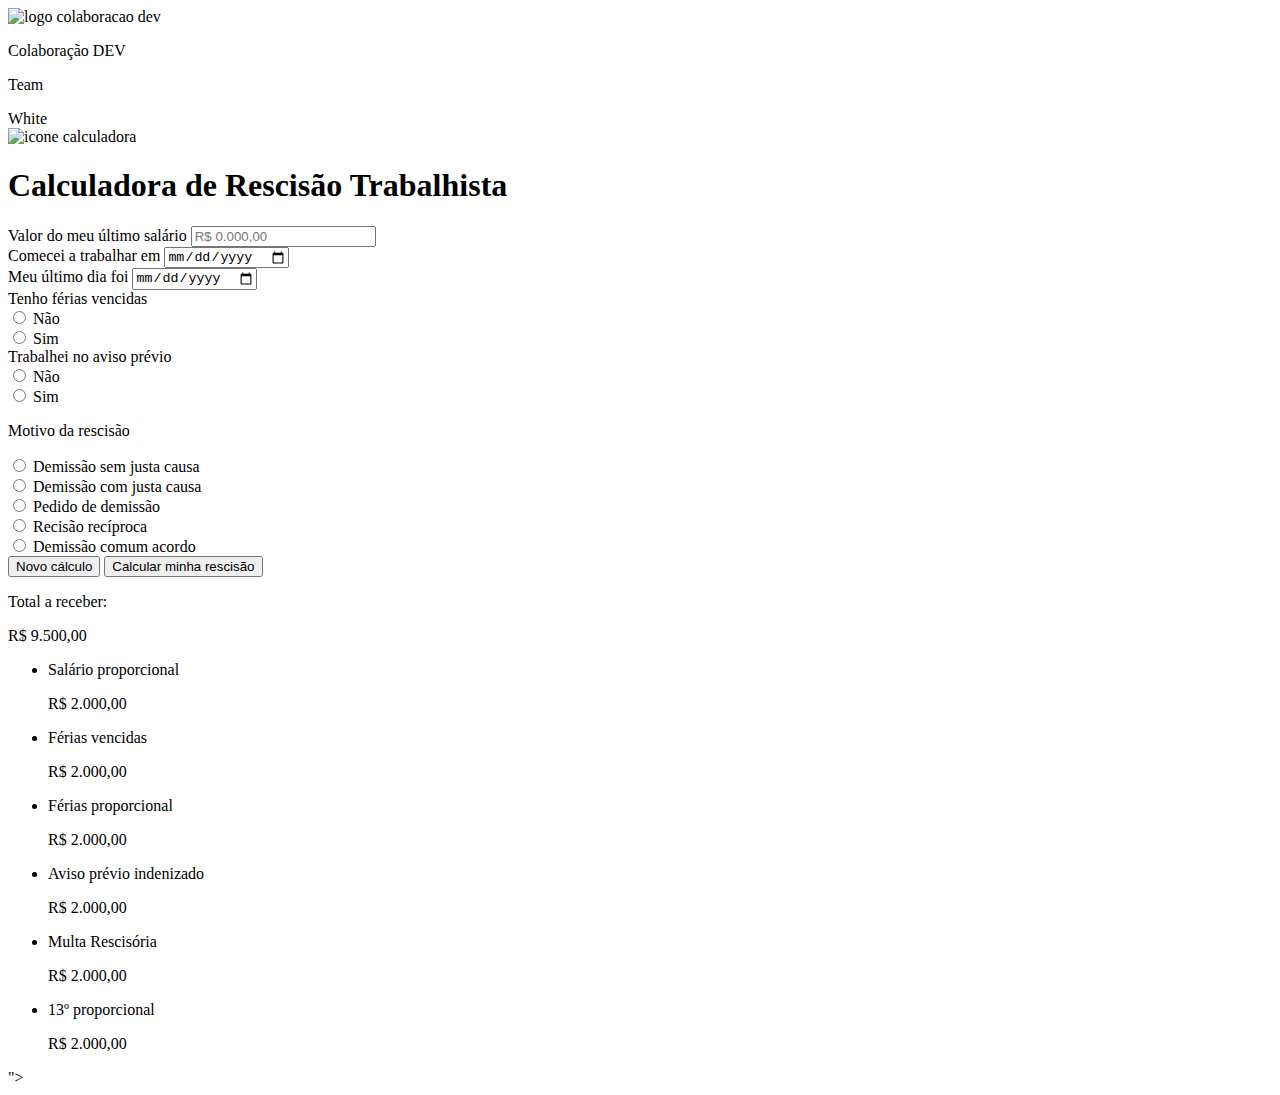
==== novo_projeto/index.html @ 4153b699 "att" ====
<!DOCTYPE html>
<html lang="pt-br">

<head>
  <meta charset="utf-8">
  <meta http-equiv="X-UA-Compatible" content="IE=edge">
  <meta name="viewport" content="width=device-width, initial-scale=1.0">
  <link rel="stylesheet" href="style.css">
  <title>Calculadora de Rescisão Trabalhista</title>
</head>

<body>
  <header>
    <div class="head-logo">
      <img src="./assets/img/logo-colaboracao-dev.png" alt="logo colaboracao dev">
      <p>Colaboração DEV</p>
    </div>
    <div class="team">
      <p>Team</p>
      <span>White</span>
    </div>
  </header>

  <main>
    <form id="form">
      <div class="title">
        <img src="./assets/img/icon-calculate.svg" alt="icone calculadora">
        <h1>Calculadora de Rescisão Trabalhista</h1>
      </div>

      <div class="cards">
        <div class="card-input">
          <label for="salario">Valor do meu último salário</label>
          <input type="number" pattern="/d+" placeholder="R$ 0.000,00" min="0" id="salario" required>
        </div>

        <div class="card-input">
          <label for="dias-trabalhados">Comecei a trabalhar em</label>
          <input type="date" name="" id="start_date">
        </div>

        <div class="card-input">
          <label for="dias-trabalhadoss">Meu último dia foi</label>
          <input type="date" name="" id="end_date">
        </div>

        <div class="card-input">
          <label>Tenho férias vencidas</label>
          <div class="radio-buttons">
            <div class="radio-option">
              <input type="radio" name="ferias-vencidas" id="nao-ferias-vencias" value="false">
              <label for="nao-ferias-vencias">Não</label>
            </div>
            <div class="radio-option">
              <input type="radio" name="ferias-vencidas" id="sim-ferias-vencias" value="true">
              <label for="sim-ferias-vencias">Sim</label>
            </div>
          </div>
        </div>

        <div class="card-input">
          <label for="meses-trabalhados-ano">Trabalhei no aviso prévio</label>
          <div class="radio-buttons">
            <div class="radio-option">
              <input type="radio" name="aviso-previo" id="nao-aviso-previo" value="false">
              <label for="nao-aviso-previo">Não</label>
            </div>
            <div class="radio-option">
              <input type="radio" name="aviso-previo" id="sim-aviso-previo" value="true">
              <label for="sim-aviso-previo">Sim</label>
            </div>
          </div>
        </div>

        <div class="card-input">
          <p>Motivo da rescisão</p>
          <div class="radio-buttons rescisao">
            <div class="radio-option">
              <input type="radio" name="motivo-rescisao" id="sem-justa-causa">
              <label for="sem-justa-causa">Demissão sem justa causa</label>
            </div>
            <div class="radio-option">
              <input type="radio" name="motivo-rescisao" id="com-justa-causa" value="1">
              <label for="com-justa-causa">Demissão com justa causa</label>
            </div>
            <div class="radio-option">
              <input type="radio" name="motivo-rescisao" id="pedido-de-demissao">
              <label for="pedido-de-demissao">Pedido de demissão</label>
            </div>
            <div class="radio-option">
              <input type="radio" name="motivo-rescisao" id="reciproca" value="3">
              <label for="reciproca">Recisão recíproca</label>
            </div>
            <div class="radio-option">
              <input type="radio" name="motivo-rescisao" id="acordo" value="4">
              <label for="acordo">Demissão comum acordo</label>
            </div>
          </div>
        </div>
      </div>

      <div class="buttons">
        <button type="reset" class="btn">Novo cálculo</button>
        <button type="submit" class="btn" onclick="main()">Calcular minha rescisão</button>
      </div>
    </form>

    <div class="results">
      <div class="total">
        <p>Total a receber: </p>
        <p>R$ <span id="total">9.500,00</span></p>
      </div>
      <ul class="cards-result">
        <li class="card-result">
          <span>Salário proporcional </span>
          <p>R$ <span id="salarioProporcionalCalculado">2.000,00</span></p>
        </li>
        <li class="card-result">
          <span>Férias vencidas </span>
          <p>R$ <span id="feriasVencidasCalculada">2.000,00</span></p>
        </li>
        <li class="card-result">
          <span>Férias proporcional</span>
          <p>R$ <span id="feriasProporcionalCalculada">2.000,00</span></p>
        </li>
        <li class="card-result">
          <span>Aviso prévio indenizado </span>
          <p>R$ <span id="avisoPrevioCalculado">2.000,00</span></p>
        </li>
        <li class="card-result">
          <span>Multa Rescisória </span>
          <p>R$ <span id="multaRescisoriaCalculada">2.000,00</span></p>
        </li>
        <li class="card-result">
          <span>13º proporcional </span>
          <p>R$ <span id="decimoTerceiroCalculado">2.000,00</span></p>
        </li>
      </ul>
    </div>
  </main>
  <script src="./script.js"></script>
  <script src="moment/moment.js"></script>
  "></script>

</body>

</html>
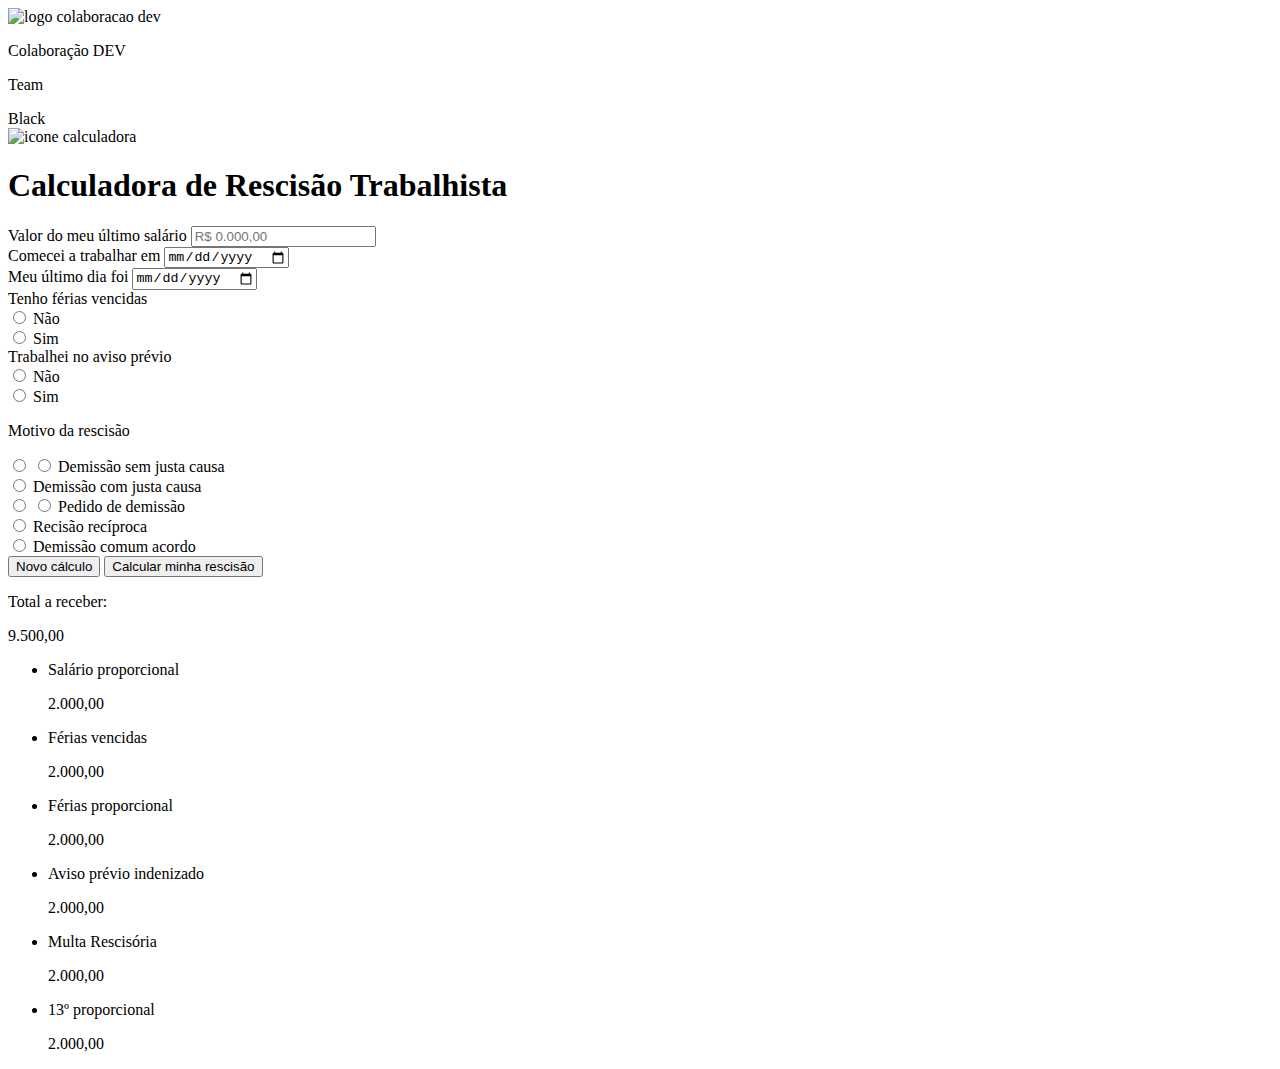
==== commit b97e97a4: "att: calculaData resolvido" ====
--- a/novo_projeto/index.html
+++ b/novo_projeto/index.html
@@ -17,7 +17,7 @@
     </div>
     <div class="team">
       <p>Team</p>
-      <span>White</span>
+      <span>Black</span>
     </div>
   </header>
 
@@ -48,11 +48,11 @@
           <label>Tenho férias vencidas</label>
           <div class="radio-buttons">
             <div class="radio-option">
-              <input type="radio" name="ferias-vencidas" id="nao-ferias-vencias" value="false">
+              <input type="radio" name="ferias-vencidas" id="nao-ferias-vencias">
               <label for="nao-ferias-vencias">Não</label>
             </div>
             <div class="radio-option">
-              <input type="radio" name="ferias-vencidas" id="sim-ferias-vencias" value="true">
+              <input type="radio" name="ferias-vencidas" id="sim-ferias-vencias">
               <label for="sim-ferias-vencias">Sim</label>
             </div>
           </div>
@@ -62,11 +62,11 @@
           <label for="meses-trabalhados-ano">Trabalhei no aviso prévio</label>
           <div class="radio-buttons">
             <div class="radio-option">
-              <input type="radio" name="aviso-previo" id="nao-aviso-previo" value="false">
+              <input type="radio" name="aviso-previo" id="nao-aviso-previo">
               <label for="nao-aviso-previo">Não</label>
             </div>
             <div class="radio-option">
-              <input type="radio" name="aviso-previo" id="sim-aviso-previo" value="true">
+              <input type="radio" name="aviso-previo" id="sim-aviso-previo">
               <label for="sim-aviso-previo">Sim</label>
             </div>
           </div>
@@ -76,23 +76,25 @@
           <p>Motivo da rescisão</p>
           <div class="radio-buttons rescisao">
             <div class="radio-option">
-              <input type="radio" name="motivo-rescisao" id="sem-justa-causa">
+              <input type="radio" name="motivo-rescisao" id="sem-justa-causa" value="0">
+              <input type="radio" name="motivo-rescisao" id="sem-justa-causa" value="0">
               <label for="sem-justa-causa">Demissão sem justa causa</label>
             </div>
             <div class="radio-option">
-              <input type="radio" name="motivo-rescisao" id="com-justa-causa" value="1">
+              <input type="radio" name="motivo-rescisao" id="com-justa-causa">
               <label for="com-justa-causa">Demissão com justa causa</label>
             </div>
             <div class="radio-option">
-              <input type="radio" name="motivo-rescisao" id="pedido-de-demissao">
+              <input type="radio" name="motivo-rescisao" id="pedido-de-demissao" value="2">
+              <input type="radio" name="motivo-rescisao" id="pedido-de-demissao" value="2">
               <label for="pedido-de-demissao">Pedido de demissão</label>
             </div>
             <div class="radio-option">
-              <input type="radio" name="motivo-rescisao" id="reciproca" value="3">
+              <input type="radio" name="motivo-rescisao" id="reciproca">
               <label for="reciproca">Recisão recíproca</label>
             </div>
             <div class="radio-option">
-              <input type="radio" name="motivo-rescisao" id="acordo" value="4">
+              <input type="radio" name="motivo-rescisao" id="acordo">
               <label for="acordo">Demissão comum acordo</label>
             </div>
           </div>
@@ -101,47 +103,46 @@
 
       <div class="buttons">
         <button type="reset" class="btn">Novo cálculo</button>
-        <button type="submit" class="btn" onclick="main()">Calcular minha rescisão</button>
+        <button type="button" class="btn" onclick="main()">Calcular minha rescisão</button>
       </div>
     </form>
 
     <div class="results">
       <div class="total">
         <p>Total a receber: </p>
-        <p>R$ <span id="total">9.500,00</span></p>
+        <p> <span id="total">9.500,00</span></p>
       </div>
       <ul class="cards-result">
         <li class="card-result">
           <span>Salário proporcional </span>
-          <p>R$ <span id="salarioProporcionalCalculado">2.000,00</span></p>
+          <p> <span id="salarioProporcionalCalculado">2.000,00</span></p>
         </li>
         <li class="card-result">
           <span>Férias vencidas </span>
-          <p>R$ <span id="feriasVencidasCalculada">2.000,00</span></p>
+          <p> <span id="feriasVencidasCalculada">2.000,00</span></p>
         </li>
         <li class="card-result">
           <span>Férias proporcional</span>
-          <p>R$ <span id="feriasProporcionalCalculada">2.000,00</span></p>
+          <p> <span id="feriasProporcionalCalculada">2.000,00</span></p>
         </li>
         <li class="card-result">
           <span>Aviso prévio indenizado </span>
-          <p>R$ <span id="avisoPrevioCalculado">2.000,00</span></p>
+          <p> <span id="avisoPrevioCalculado">2.000,00</span></p>
         </li>
         <li class="card-result">
           <span>Multa Rescisória </span>
-          <p>R$ <span id="multaRescisoriaCalculada">2.000,00</span></p>
+          <p> <span id="multaRescisoriaCalculada">2.000,00</span></p>
         </li>
         <li class="card-result">
           <span>13º proporcional </span>
-          <p>R$ <span id="decimoTerceiroCalculado">2.000,00</span></p>
+          <p> <span id="decimoTerceiroCalculado">2.000,00</span></p>
         </li>
       </ul>
     </div>
   </main>
+
+
   <script src="./script.js"></script>
-  <script src="moment/moment.js"></script>
-  "></script>
-
 </body>
 
 </html>